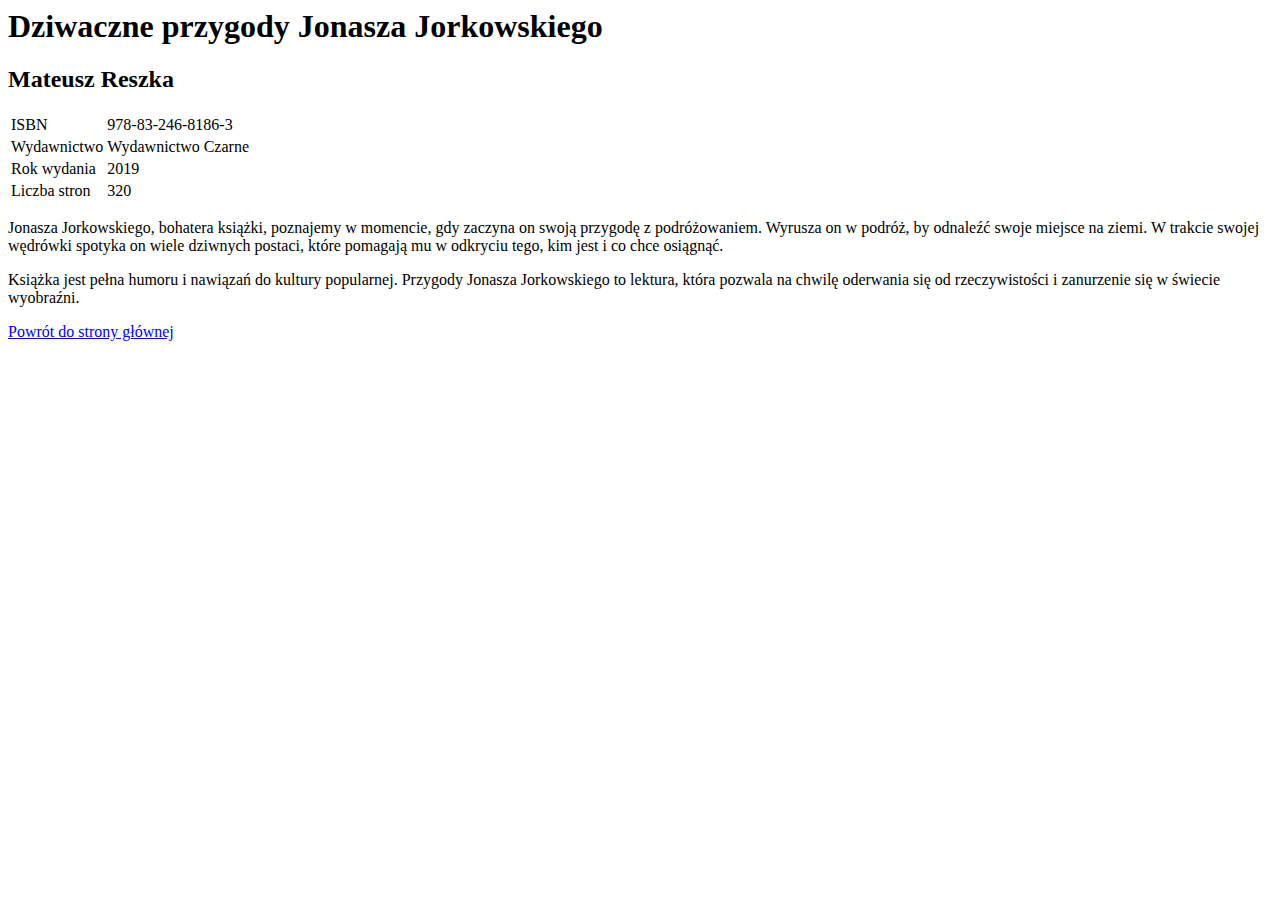
==== book.html @ ea658cff "Stworzenie nowego pliku book.html i index.html dla strony internetowej. 	new file:   book.html 	new " ====
<html>
<head>
    <title>Dziwaczne przygody Jonasza Jorkowskiego, Mateusz Reszka</title>
    <meta name="author" content="Mateusz Reszka">
    <meta name="description" content="Opowieść o dziwacznych przygodach Jonasza Jorkowskiego">
</head>
<body>
    <h1>Dziwaczne przygody Jonasza Jorkowskiego</h1>
    <h2>Mateusz Reszka</h2>
    <table>
        <tr>
            <td>ISBN</td>
            <td>978-83-246-8186-3</td>
        </tr>
        <tr>
            <td>Wydawnictwo</td>
            <td>Wydawnictwo Czarne</td>
        </tr>
        <tr>
            <td>Rok wydania</td>
            <td>2019</td>
        </tr>
        <tr>
            <td>Liczba stron</td>
            <td>320</td>
        </tr>
    </table>
    <p>
        Jonasza Jorkowskiego, bohatera książki, poznajemy w momencie, gdy zaczyna on swoją przygodę z podróżowaniem. 
        Wyrusza on w podróż, by odnaleźć swoje miejsce na ziemi. W trakcie swojej wędrówki spotyka on wiele dziwnych postaci, 
        które pomagają mu w odkryciu tego, kim jest i co chce osiągnąć.
    </p>
    <p>
        Książka jest pełna humoru i nawiązań do kultury popularnej. Przygody Jonasza Jorkowskiego to lektura, która pozwala 
        na chwilę oderwania się od rzeczywistości i zanurzenie się w świecie wyobraźni.
    </p>
    <p>
        <a href="index.html">Powrót do strony głównej</a>
    </p>
</body>
</html>
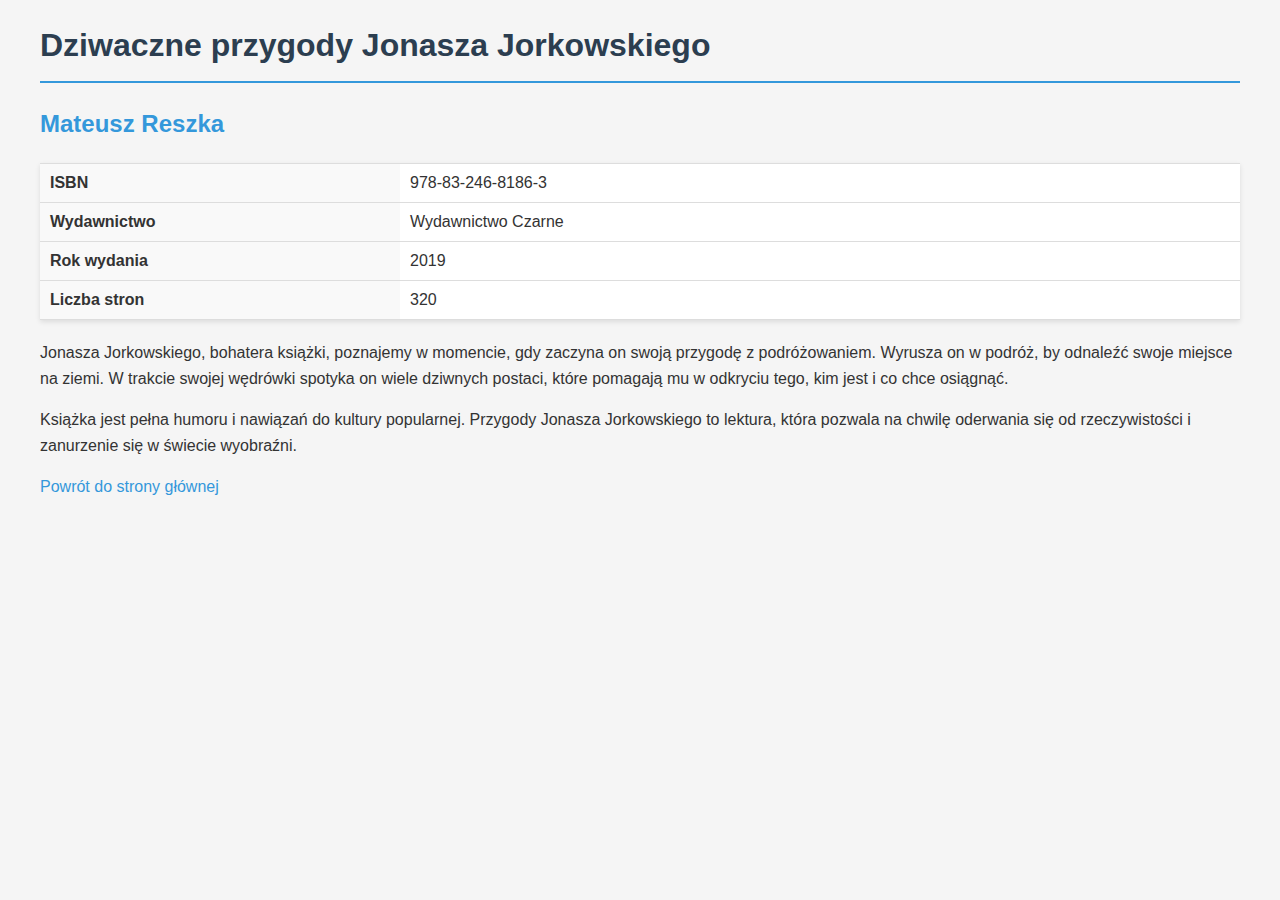
==== commit 36b94298: "Dodano linki do css" ====
--- a/book.html
+++ b/book.html
@@ -1,8 +1,9 @@
-<html>
+<html lang="pl">
 <head>
     <title>Dziwaczne przygody Jonasza Jorkowskiego, Mateusz Reszka</title>
     <meta name="author" content="Mateusz Reszka">
     <meta name="description" content="Opowieść o dziwacznych przygodach Jonasza Jorkowskiego">
+    <link rel="stylesheet" href="wyglad.css">
 </head>
 <body>
     <h1>Dziwaczne przygody Jonasza Jorkowskiego</h1>
--- a/wyglad.css
+++ b/wyglad.css
@@ -0,0 +1,252 @@
+:root {
+    /* Light theme (default) variables */
+    --bg-color: #f5f5f5;
+    --text-color: #333;
+    --heading-color: #2c3e50;
+    --heading-border: #3498db;
+    --subheading-color: #3498db;
+    --link-color: #3498db;
+    --nav-bg: #2c3e50;
+    --nav-link: #7ed6df;
+    --card-bg: white;
+    --button-bg: #3498db;
+    --button-hover: #2980b9;
+    --footer-color: #777;
+    --border-color: #ddd;
+    --table-alt-bg: #f9f9f9;
+}
+
+/* Dark theme variables */
+.dark-theme {
+    --bg-color: #1a1a2e;
+    --text-color: #e1e1e1;
+    --heading-color: #e1e1e1;
+    --heading-border: #4facfe;
+    --subheading-color: #4facfe;
+    --link-color: #4facfe;
+    --nav-bg: #16213e;
+    --nav-link: #4facfe;
+    --card-bg: #222742;
+    --button-bg: #4facfe;
+    --button-hover: #2590eb;
+    --footer-color: #a0a0a0;
+    --border-color: #444;
+    --table-alt-bg: #222742;
+}
+
+/* Global styles */
+body {
+    font-family: 'Segoe UI', Tahoma, Geneva, Verdana, sans-serif;
+    line-height: 1.6;
+    margin: 0;
+    padding: 0;
+    background-color: var(--bg-color);
+    color: var(--text-color);
+    transition: background-color 0.3s ease, color 0.3s ease;
+}
+
+/* Container for content */
+body {
+    max-width: 1200px;
+    margin: 0 auto;
+    padding: 20px;
+}
+
+/* Navigation */
+nav {
+    background-color: var(--nav-bg);
+    padding: 15px;
+    border-radius: 5px;
+    margin-bottom: 20px;
+    color: white;
+    display: flex;
+    justify-content: space-between;
+    align-items: center;
+}
+
+.nav-content {
+    display: flex;
+    flex-direction: column;
+    flex-grow: 1;
+}
+
+nav ul {
+    list-style-type: none;
+    margin: 0;
+    padding: 0;
+    display: flex;
+    flex-wrap: wrap;
+    margin-bottom: 10px;
+}
+
+nav ul li {
+    margin-right: 20px;
+}
+
+nav ul li a {
+    color: var(--nav-link);
+    text-decoration: none;
+    font-weight: bold;
+}
+
+nav ul li a:hover {
+    text-decoration: underline;
+}
+
+/* Theme switch */
+.theme-switch {
+    display: flex;
+    align-items: center;
+}
+
+.theme-switch button {
+    background-color: var(--button-bg);
+    color: white;
+    border: none;
+    border-radius: 3px;
+    padding: 8px 12px;
+    cursor: pointer;
+    margin-left: 10px;
+}
+
+.theme-switch button:hover {
+    background-color: var(--button-hover);
+}
+
+/* Rest of your styles, using variables */
+nav form {
+    display: flex;
+    align-items: center;
+    margin-top: 10px;
+}
+
+nav form label {
+    margin-right: 10px;
+}
+
+nav form input {
+    padding: 8px;
+    border: none;
+    border-radius: 3px;
+    margin-right: 10px;
+    width: 200px;
+    background-color: var(--card-bg);
+    color: var(--text-color);
+}
+
+nav form button {
+    padding: 8px 12px;
+    background-color: var(--button-bg);
+    color: white;
+    border: none;
+    border-radius: 3px;
+    cursor: pointer;
+}
+
+nav form button:hover {
+    background-color: var(--button-hover);
+}
+
+/* Headings */
+h1 {
+    color: var(--heading-color);
+    border-bottom: 2px solid var(--heading-border);
+    padding-bottom: 10px;
+}
+
+h2 {
+    color: var(--subheading-color);
+}
+
+h3 {
+    color: var(--heading-color);
+}
+
+/* Links */
+a {
+    color: var(--link-color);
+    text-decoration: none;
+}
+
+a:hover {
+    text-decoration: underline;
+}
+
+/* Lists */
+ul {
+    padding-left: 20px;
+}
+
+/* Book list */
+ul li {
+    margin-bottom: 20px;
+    padding: 15px;
+    background-color: var(--card-bg);
+    border-radius: 5px;
+    box-shadow: 0 2px 5px rgba(0, 0, 0, 0.1);
+}
+
+/* Table styles */
+table {
+    width: 100%;
+    border-collapse: collapse;
+    margin: 20px 0;
+    background-color: var(--card-bg);
+    box-shadow: 0 2px 5px rgba(0, 0, 0, 0.1);
+}
+
+table td {
+    padding: 10px;
+    border-bottom: 1px solid var(--border-color);
+}
+
+table tr:first-child td {
+    border-top: 1px solid var(--border-color);
+}
+
+table td:first-child {
+    font-weight: bold;
+    width: 30%;
+    background-color: var(--table-alt-bg);
+}
+
+/* Footer */
+footer {
+    margin-top: 30px;
+    padding-top: 15px;
+    border-top: 1px solid var(--border-color);
+    color: var(--footer-color);
+    font-size: 0.9em;
+    text-align: center;
+}
+
+/* Responsive design */
+@media screen and (max-width: 600px) {
+    nav {
+        flex-direction: column;
+    }
+    
+    .theme-switch {
+        margin-top: 15px;
+        align-self: flex-start;
+    }
+    
+    nav ul {
+        flex-direction: column;
+    }
+    
+    nav ul li {
+        margin-bottom: 10px;
+    }
+    
+    nav form {
+        flex-direction: column;
+        align-items: flex-start;
+    }
+    
+    nav form label,
+    nav form input {
+        margin-bottom: 10px;
+        width: 100%;
+    }
+}